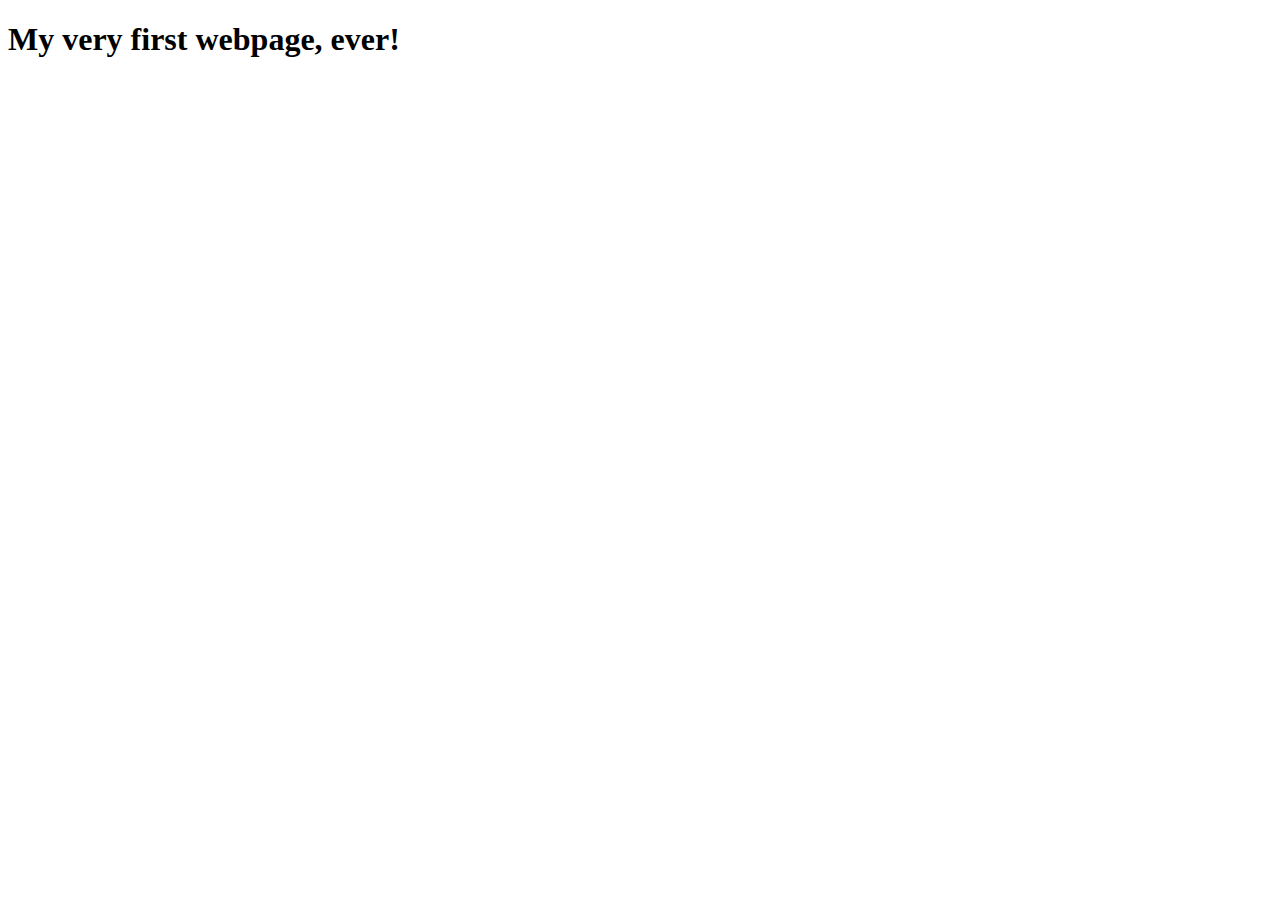
==== index.html @ a00d2cda "Create index.html" ====
<!DOCTYPE html>
<html lang="en">
<head>
    <meta charset="UTF-8">
    <meta name="viewport" content="width=device-width, initial-scale=1.0">
    <meta http-equiv="X-UA-Compatible" content="ie=edge">
    <title>Document</title>
</head>
<body>
    <h1>My very first webpage, ever!</h1>
</body>
</html>
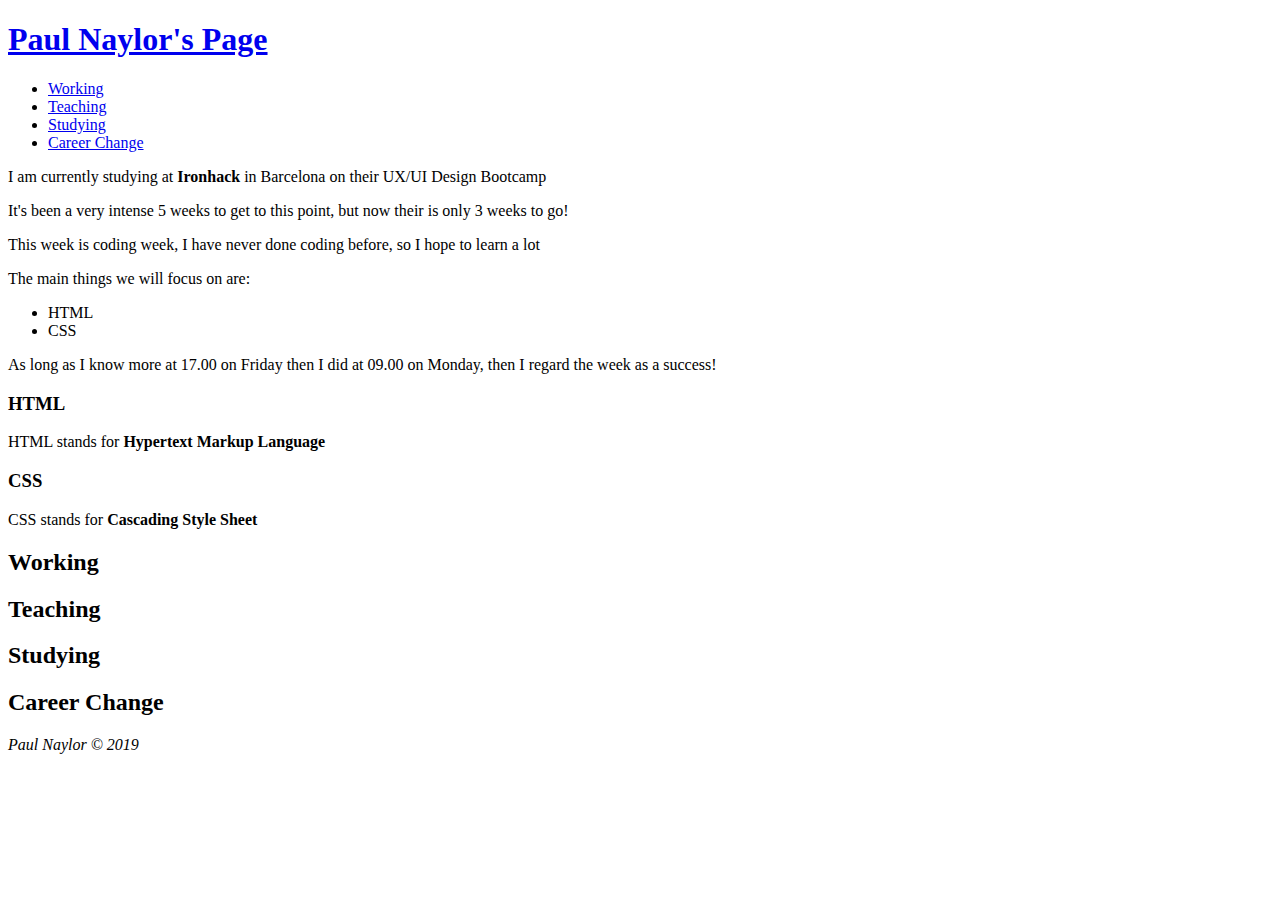
==== commit ae7f3bef: "Update headings" ====
--- a/index.html
+++ b/index.html
@@ -7,6 +7,49 @@
     <title>Document</title>
 </head>
 <body>
-    <h1>My very first webpage, ever!</h1>
+    <header >
+        <h1>
+            <a href="#">Paul Naylor's Page</a></h1>
+        <nav>
+            <ul>
+            <li>
+                <a href="#">Working</a>
+            </li>
+            <li>
+                <a href="#">Teaching</a>
+            </li>
+            <li>
+                <a href="#">Studying</a>
+            </li>
+            <li>
+                <a href="#">Career Change</a>
+            </li>
+            </ul>
+        </nav>
+    </header>
+    <main>
+        <p>I am currently studying at <strong>Ironhack</strong> in Barcelona on their UX/UI Design Bootcamp</p>
+        <p>It's been a very intense 5 weeks to get to this point, but now their is only 3 weeks to go!</p>
+        <p>This week is coding week, I have never done coding before, so I hope to learn a lot</p>
+        <p>The main things we will focus on are:</p>
+        <ul>
+            <li>HTML</li>
+            <li>CSS</li>
+        </ul>
+        <p>As long as I know more at 17.00 on Friday then I did at 09.00 on Monday, then I regard the week as a success!</p>
+        <h3>HTML</h3>
+        <p>HTML stands for <strong>Hypertext Markup Language</strong></p>
+        <h3>CSS</h3>
+        <p>CSS stands for <strong>Cascading Style Sheet</strong></p>
+    </main>
+<main>
+<h2>Working</h2>
+<h2>Teaching</h2>
+<h2>Studying</h2>
+<h2>Career Change</h2>
+</main>
+    <footer>
+        <p><i>Paul Naylor © 2019</i></p>
+    </footer>
 </body>
 </html>